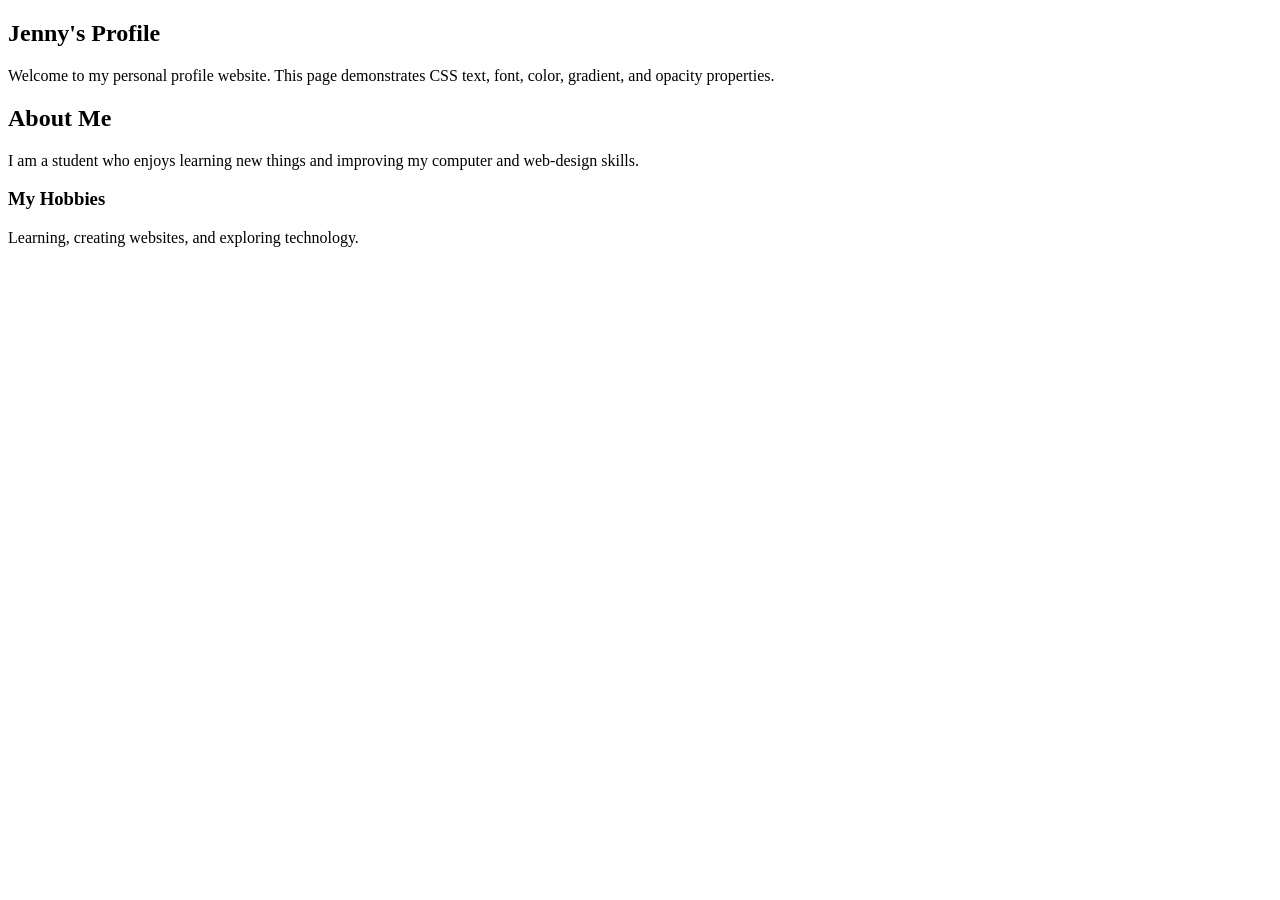
==== index.html @ 889b3277 "Create index.html" ====
<!DOCTYPE html>
<html>
<head>
  <meta charset="UTF-8">
  <meta name="viewport" content="width=device-width, initial-scale=1.0">
  <title>Jenny's Personal Profile</title>
  <link rel="stylesheet" href="style.css">
</head>

<body>

  <section class="profile-section">

    <h1 class="profile-title">Jenny's Profile</h1>

    <p class="profile-description">
      Welcome to my personal profile website.
      This page demonstrates CSS text, font, color,
      gradient, and opacity properties.
    </p>

    <div class="profile-card">

      <h2>About Me</h2>

      <p>
        I am a student who enjoys learning new things
        and improving my computer and web-design skills.
      </p>

      <h3>My Hobbies</h3>

      <p class="hobby-text">
        Learning, creating websites, and exploring technology.
      </p>

    </div>

  </section>

</body>
</html>
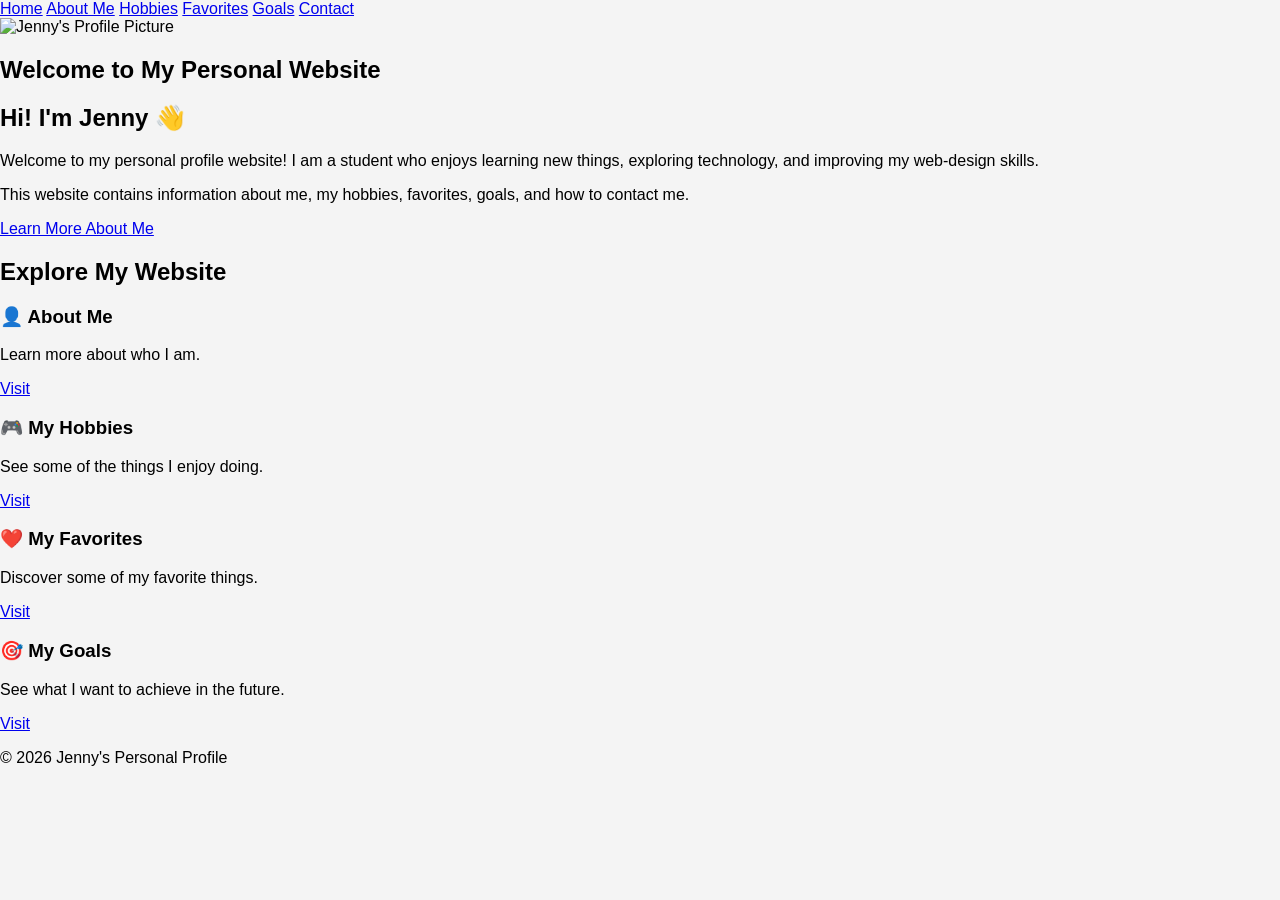
==== commit e143e9cc: "Update index.html" ====
--- a/index.html
+++ b/index.html
@@ -1,42 +1,93 @@
 <!DOCTYPE html>
-<html>
+<html lang="en">
 <head>
   <meta charset="UTF-8">
   <meta name="viewport" content="width=device-width, initial-scale=1.0">
+
   <title>Jenny's Personal Profile</title>
+
   <link rel="stylesheet" href="style.css">
 </head>
 
 <body>
 
-  <section class="profile-section">
+  <!-- Navigation Menu -->
+  <nav>
+    <a href="index.html">Home</a>
+    <a href="about.html">About Me</a>
+    <a href="hobbies.html">Hobbies</a>
+    <a href="favorites.html">Favorites</a>
+    <a href="goals.html">Goals</a>
+    <a href="contact.html">Contact</a>
+  </nav>
 
-    <h1 class="profile-title">Jenny's Profile</h1>
+  <!-- Home Section -->
+  <section class="hero">
 
-    <p class="profile-description">
-      Welcome to my personal profile website.
-      This page demonstrates CSS text, font, color,
-      gradient, and opacity properties.
+    <img
+      src="profile.jpeg"
+      alt="Jenny's Profile Picture"
+      class="profile-photo"
+    >
+
+    <h1>Welcome to My Personal Website</h1>
+
+    <h2>Hi! I'm Jenny 👋</h2>
+
+    <p>
+      Welcome to my personal profile website!
+      I am a student who enjoys learning new things,
+      exploring technology, and improving my web-design skills.
     </p>
 
-    <div class="profile-card">
+    <p>
+      This website contains information about me,
+      my hobbies, favorites, goals, and how to contact me.
+    </p>
 
-      <h2>About Me</h2>
+    <a href="about.html" class="btn">Learn More About Me</a>
 
-      <p>
-        I am a student who enjoys learning new things
-        and improving my computer and web-design skills.
-      </p>
+  </section>
 
-      <h3>My Hobbies</h3>
+  <!-- Quick Links -->
+  <section class="page-section">
 
-      <p class="hobby-text">
-        Learning, creating websites, and exploring technology.
-      </p>
+    <h2>Explore My Website</h2>
+
+    <div class="card-container">
+
+      <div class="card">
+        <h3>👤 About Me</h3>
+        <p>Learn more about who I am.</p>
+        <a href="about.html" class="btn">Visit</a>
+      </div>
+
+      <div class="card">
+        <h3>🎮 My Hobbies</h3>
+        <p>See some of the things I enjoy doing.</p>
+        <a href="hobbies.html" class="btn">Visit</a>
+      </div>
+
+      <div class="card">
+        <h3>❤️ My Favorites</h3>
+        <p>Discover some of my favorite things.</p>
+        <a href="favorites.html" class="btn">Visit</a>
+      </div>
+
+      <div class="card">
+        <h3>🎯 My Goals</h3>
+        <p>See what I want to achieve in the future.</p>
+        <a href="goals.html" class="btn">Visit</a>
+      </div>
 
     </div>
 
   </section>
 
+  <!-- Footer -->
+  <footer>
+    <p>© 2026 Jenny's Personal Profile</p>
+  </footer>
+
 </body>
 </html>
--- a/style.css
+++ b/style.css
@@ -0,0 +1,55 @@
+body {
+  margin: 0;
+  font-family: Arial, sans-serif;
+  background-color: #f4f4f4;
+}
+
+.profile-section {
+  max-width: 850px;
+  margin: 50px auto;
+  padding: 40px;
+  background: linear-gradient(to right, #1e3a8a, #7e22ce);
+  color: white;
+  opacity: 0.95;
+  border-radius: 20px;
+}
+
+.profile-title {
+  font-family: Georgia, serif;
+  font-size: 36px;
+  font-weight: bold;
+  text-align: center;
+  text-transform: uppercase;
+  letter-spacing: 2px;
+}
+
+.profile-description {
+  font-family: Arial, sans-serif;
+  font-size: 18px;
+  line-height: 1.6;
+  text-align: center;
+}
+
+.profile-card {
+  margin-top: 30px;
+  padding: 25px;
+  background: rgba(255, 255, 255, 0.15);
+  border-radius: 15px;
+}
+
+.profile-card h2 {
+  text-align: center;
+  text-decoration: underline;
+  text-transform: capitalize;
+  font-size: 28px;
+}
+
+.profile-card h3 {
+  font-style: italic;
+  letter-spacing: 1px;
+}
+
+.hobby-text {
+  line-height: 1.8;
+  text-align: justify;
+}
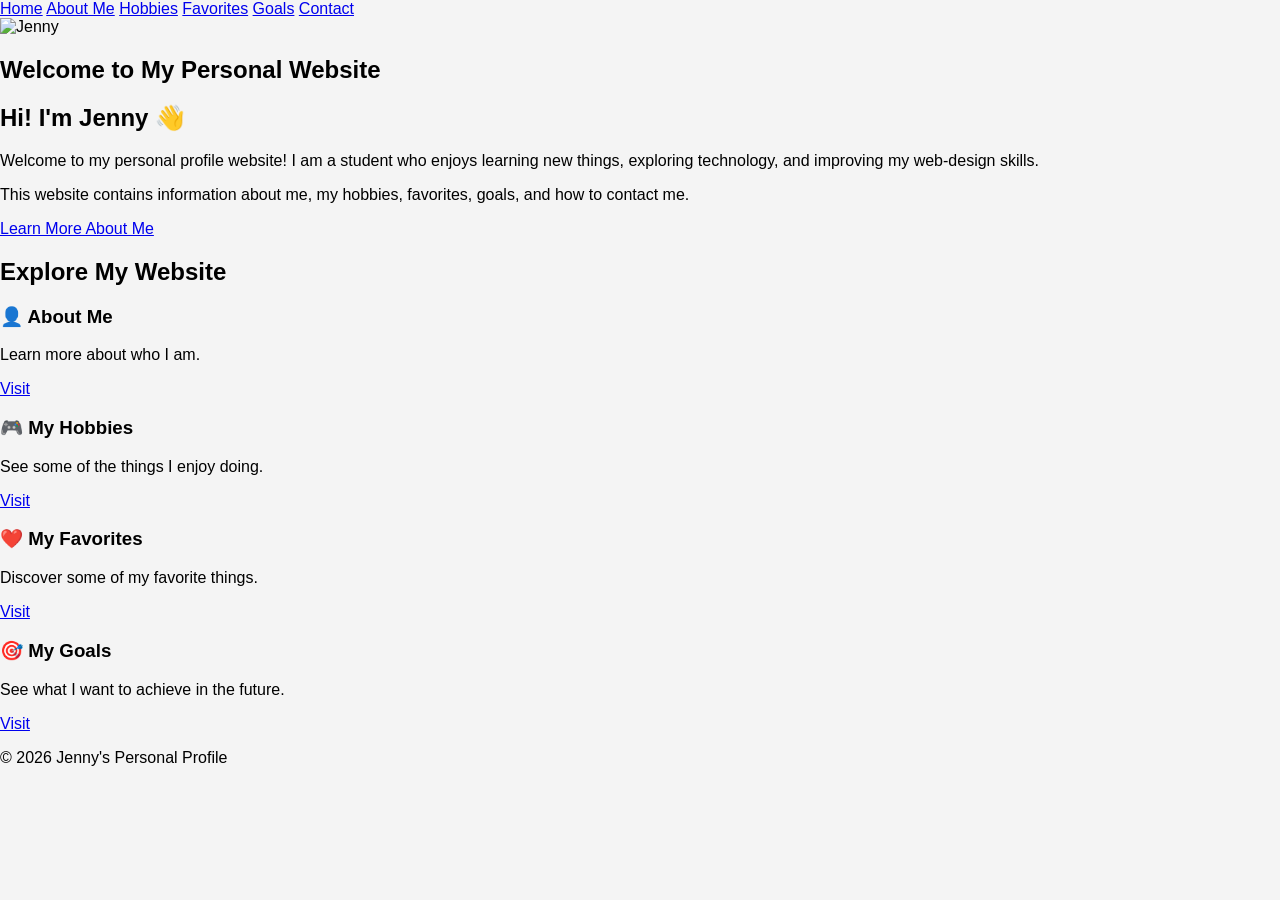
==== commit 7f251e63: "Update index.html" ====
--- a/index.html
+++ b/index.html
@@ -1,8 +1,6 @@
 <!DOCTYPE html>
-<html lang="en">
+<html>
 <head>
-  <meta charset="UTF-8">
-  <meta name="viewport" content="width=device-width, initial-scale=1.0">
 
   <title>Jenny's Personal Profile</title>
 
@@ -26,7 +24,7 @@
 
     <img
       src="profile.jpeg"
-      alt="Jenny's Profile Picture"
+      alt=Jenny .jpg"
       class="profile-photo"
     >
 
